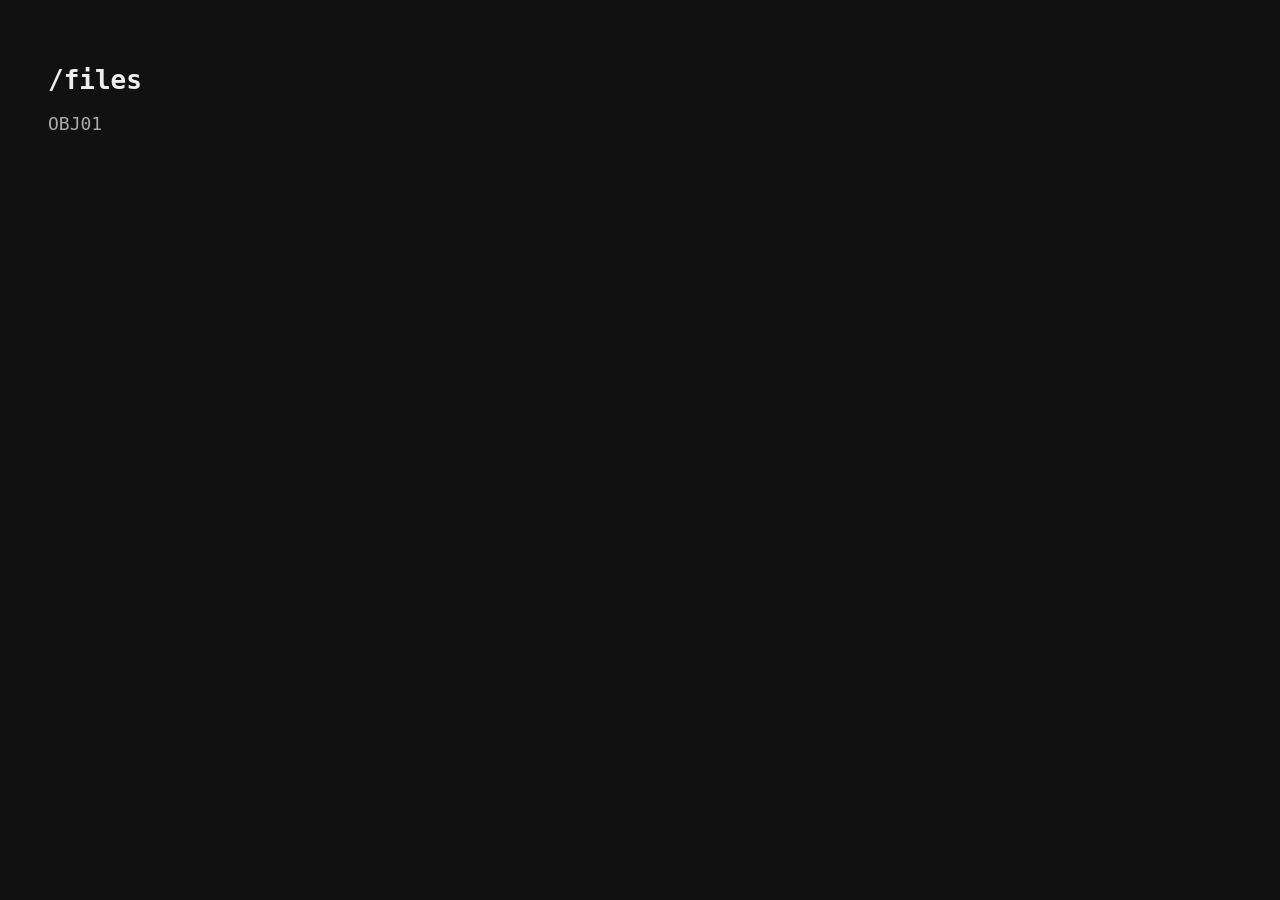
==== files/index.html @ 80c3fdc8 "Update music library" ====
<!DOCTYPE html>
<html lang="en">
<head>
  <meta charset="UTF-8">
  <meta name="viewport" content="width=device-width, initial-scale=1.0">
  <title>Files</title>

  <style>
    body {
      font-family: monospace;
      background: #111;
      color: #eee;
      padding: 40px;
    }

    #file-list {
      display: flex;
      flex-direction: column;
      gap: 12px;
    }

    .file-link {
      color: #aaa;
      text-decoration: none;
      font-size: 18px;
      width: fit-content;
    }

    .file-link:hover {
      color: white;
      text-decoration: underline;
    }
  </style>
</head>

<body>

  <h1>/files</h1>

  <div id="file-list">Loading...</div>

  <script src="./files.js"></script>

</body>
</html>
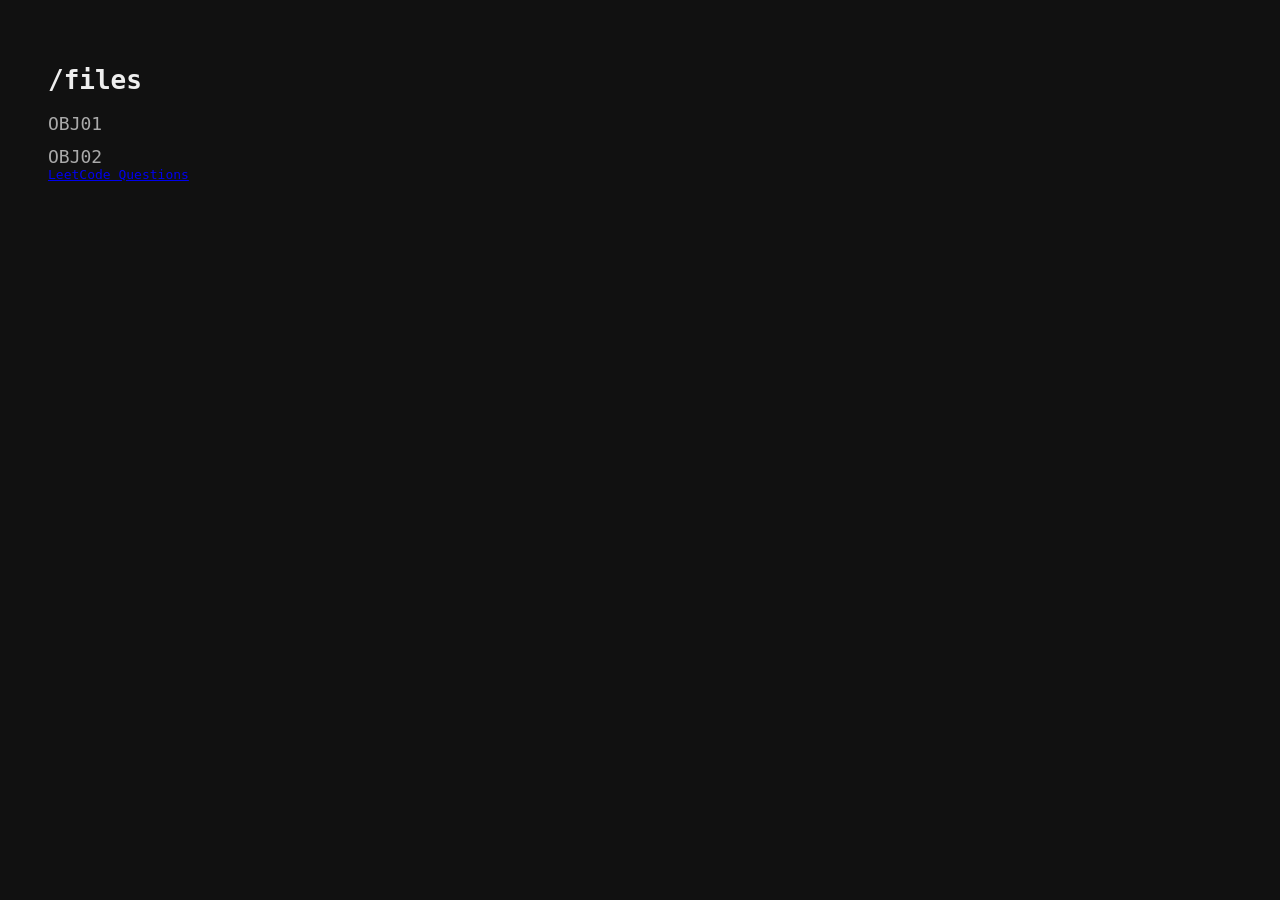
==== commit 95292532: "Update index.html with leetcode questions page" ====
--- a/files/index.html
+++ b/files/index.html
@@ -38,7 +38,9 @@
   <h1>/files</h1>
 
   <div id="file-list">Loading...</div>
-
+  <a href="https://momentous-gatsby-c2d.notion.site/Leetcode-questions-24d5a099fe3b800e8a8afca824b47832?source=copy_link">
+  LeetCode Questions
+</a>
   <script src="./files.js"></script>
 
 </body>
